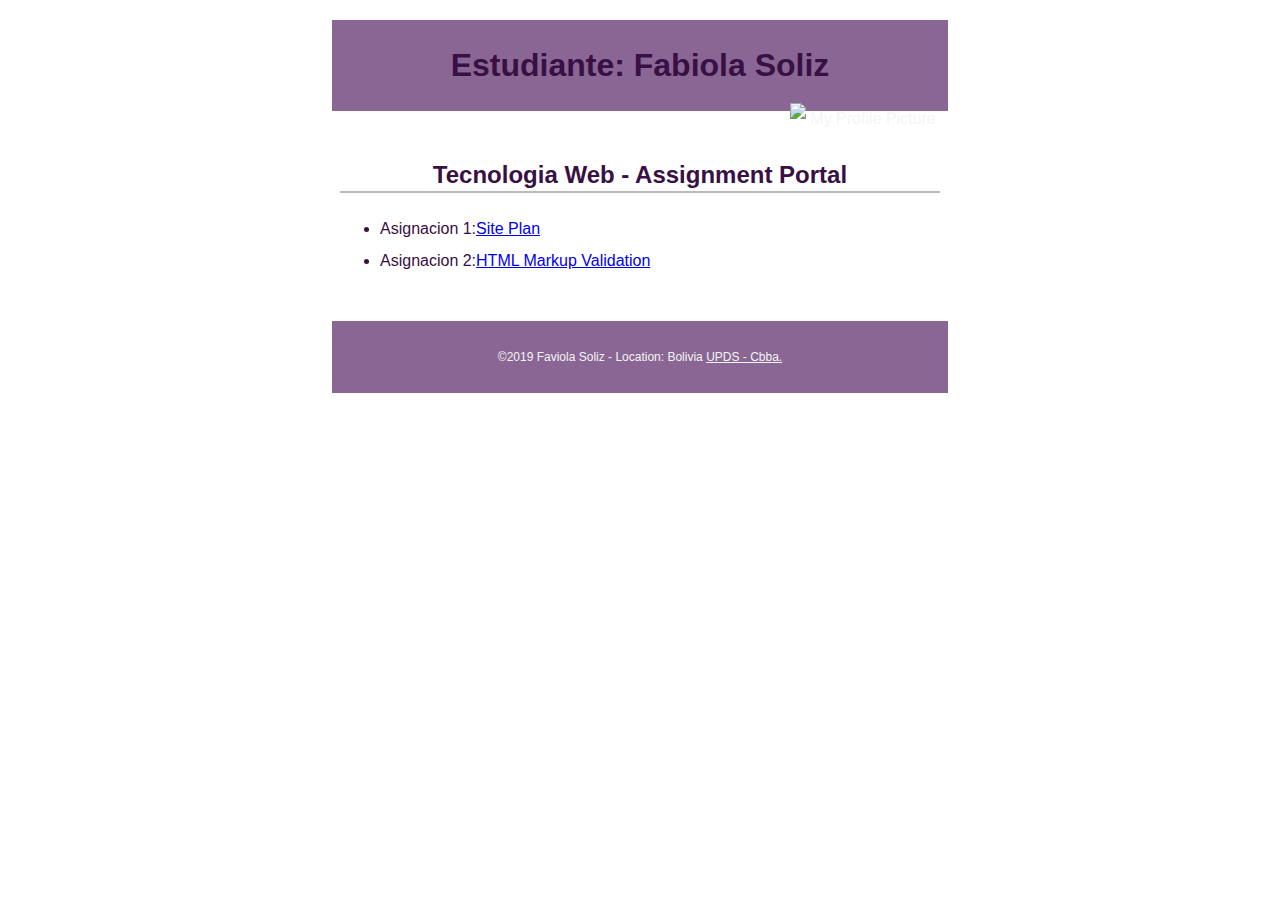
==== index.html @ 2b6dcf33 "update" ====
<!DOCTYPE html>
<html lang="es">
<head>
  <meta charset="utf-8">
  <meta name="viewport" content="width=device-width, initial-scale=1, maximum-scale=1">
  <title>Tecnologia Web - Portal de Asignaciones | Nombre | UPDS -Cbba.</title>
  <meta name="description" content="Pagina de portal de asignaciones Fabiola Soliz para la materia de tecnologia web en UPDS">
  <link rel="stylesheet" href="css/normalize.css">
  <link rel="stylesheet" href="css/main.css">
</head>
<body>
  <header>
    <h1>Estudiante: Fabiola Soliz</h1>
    <img src="imagenes/profile.png" alt="My Profile Picture">
  </header> 
  <main>
    <h2>Tecnologia Web - Assignment Portal</h2>
    <ul>
      <li>Asignacion 1:<a href="#">Site Plan</a></li>
      <li>Asignacion 2:<a href="#">HTML Markup Validation</a></li>
    </ul>
    
  </main> 
 
  <footer>
    <p>
      &copy;2019 Faviola Soliz - Location: Bolivia  
      <a href="http://www.upds.edu.bo/"> UPDS - Cbba.</a>
    </p>
  </footer>
</body>
</html>
---- css/main.css ----
/* Tecnologia Web- Plantilla CSS del portal de asignación */
/* Puede usar #HEX o nombres de colores */
/* * es un comodín que se refiere a todos los elementos. */

/* { margin: 0; box-sizing: border-box; } */

body { 
    font-size: 16px; 
    line-height: 32px;
    font-family:Ubuntu,sans-serif;
    color:#381043;
}

h1 {
    font-size: 2rem;
    color:#381043;
}

h2 {
    font-size: 1.5rem;
    text-align: center;
    border-bottom: 2px solid #bbb;
}

header, main, footer {
    margin: 1.25rem auto;
    padding: .5rem;
    max-width: 600px;
}

header, footer, footer a {
    text-align: center;
    background-color:#8A6694;
    color: whitesmoke;
}

header img {
    width: 150px;
    height: auto;
    float: right;
}

footer {
    font-size: 0.75rem;
}
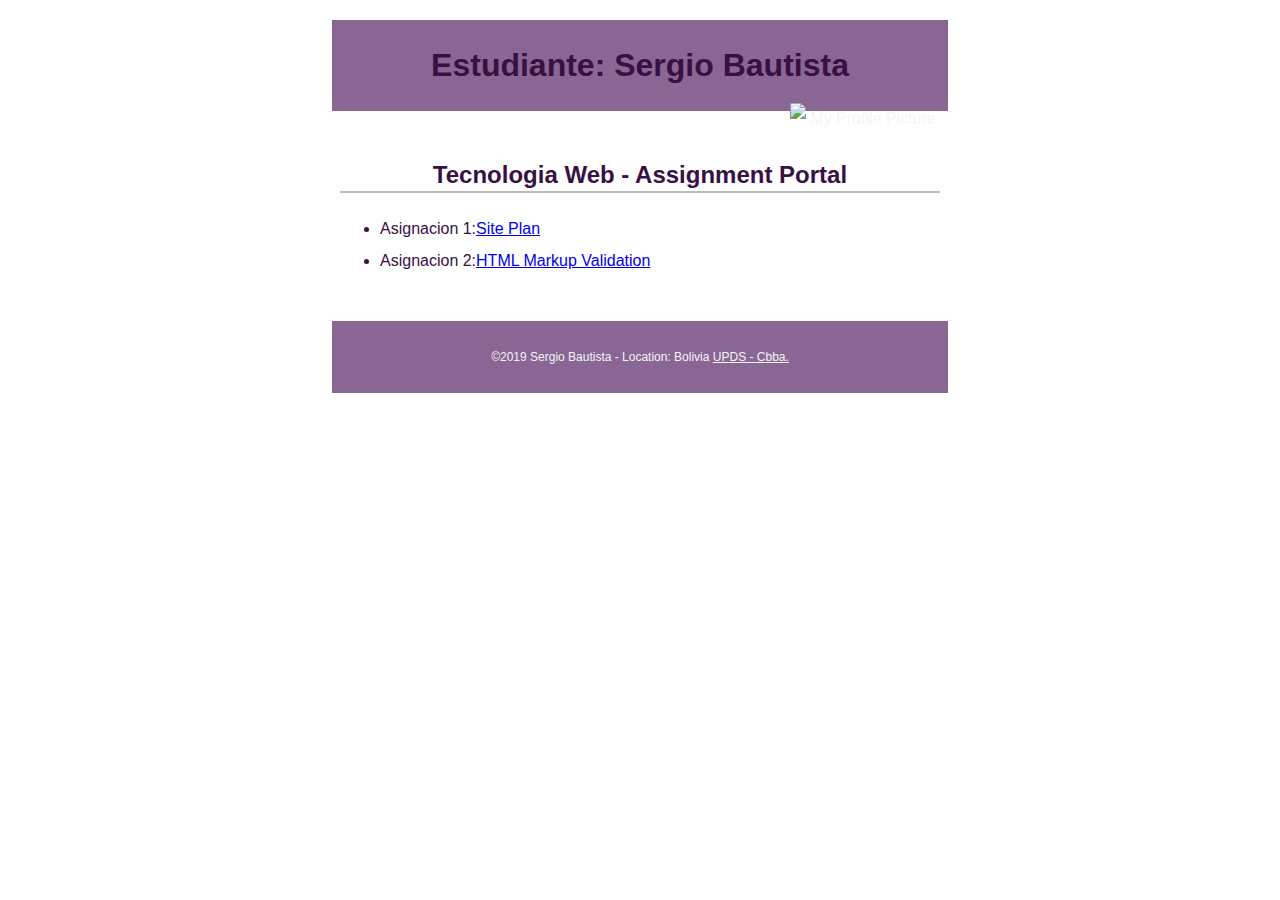
==== commit d48f6f83: "update" ====
--- a/index.html
+++ b/index.html
@@ -10,13 +10,13 @@
 </head>
 <body>
   <header>
-    <h1>Estudiante: Fabiola Soliz</h1>
+    <h1>Estudiante: Sergio Bautista</h1>
     <img src="imagenes/profile.png" alt="My Profile Picture">
   </header> 
   <main>
     <h2>Tecnologia Web - Assignment Portal</h2>
     <ul>
-      <li>Asignacion 1:<a href="#">Site Plan</a></li>
+      <li>Asignacion 1:<a href="asignaciones/asignacion1/Plantilla Site Plan.pdf">Site Plan</a></li>
       <li>Asignacion 2:<a href="#">HTML Markup Validation</a></li>
     </ul>
     
@@ -24,7 +24,7 @@
  
   <footer>
     <p>
-      &copy;2019 Faviola Soliz - Location: Bolivia  
+      &copy;2019 Sergio Bautista - Location: Bolivia  
       <a href="http://www.upds.edu.bo/"> UPDS - Cbba.</a>
     </p>
   </footer>
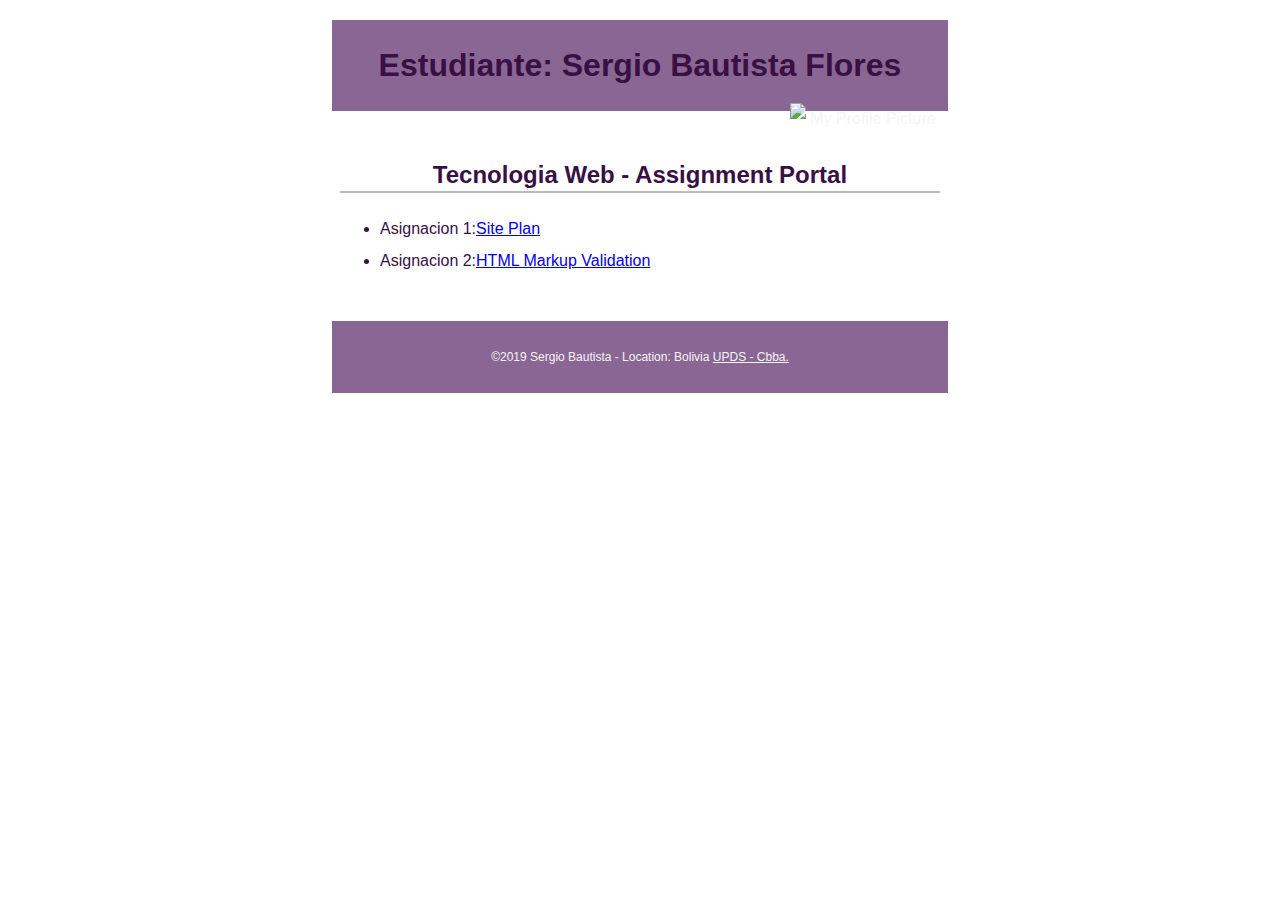
==== commit 5d6056dc: "actualizar1" ====
--- a/index.html
+++ b/index.html
@@ -10,14 +10,14 @@
 </head>
 <body>
   <header>
-    <h1>Estudiante: Sergio Bautista</h1>
+    <h1>Estudiante: Sergio Bautista Flores</h1>
     <img src="imagenes/profile.png" alt="My Profile Picture">
   </header> 
   <main>
     <h2>Tecnologia Web - Assignment Portal</h2>
     <ul>
       <li>Asignacion 1:<a href="asignaciones/asignacion1/Plantilla Site Plan.pdf">Site Plan</a></li>
-      <li>Asignacion 2:<a href="#">HTML Markup Validation</a></li>
+      <li>Asignacion 2:<a href="asignaciones/asignacion2/fixed.html">HTML Markup Validation</a></li>
     </ul>
     
   </main> 
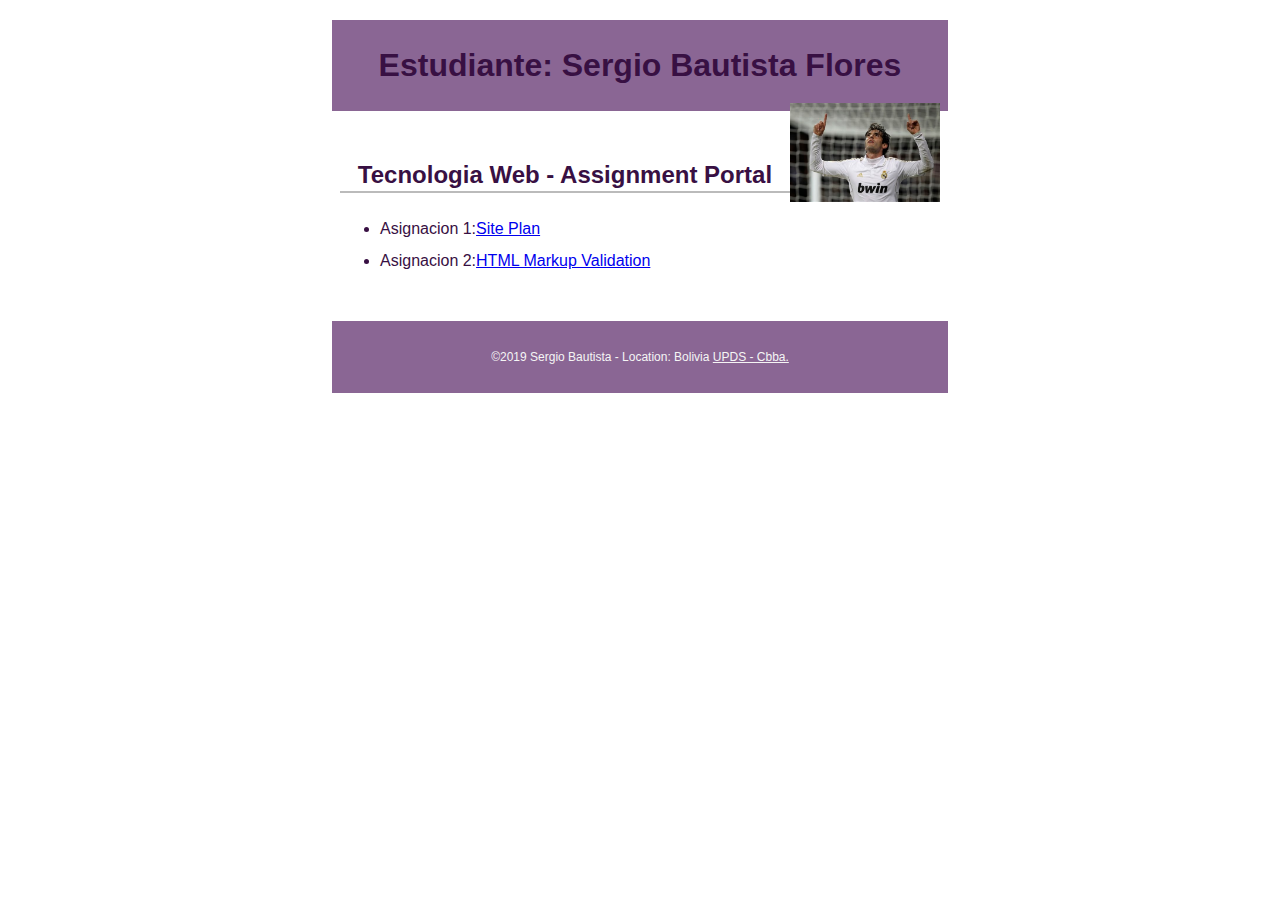
==== commit 8d164b7d: "actualiza2" ====
--- a/index.html
+++ b/index.html
@@ -11,7 +11,7 @@
 <body>
   <header>
     <h1>Estudiante: Sergio Bautista Flores</h1>
-    <img src="imagenes/profile.png" alt="My Profile Picture">
+    <img src="imagenes/ss.jpg" alt="My Profile Picture">
   </header> 
   <main>
     <h2>Tecnologia Web - Assignment Portal</h2>
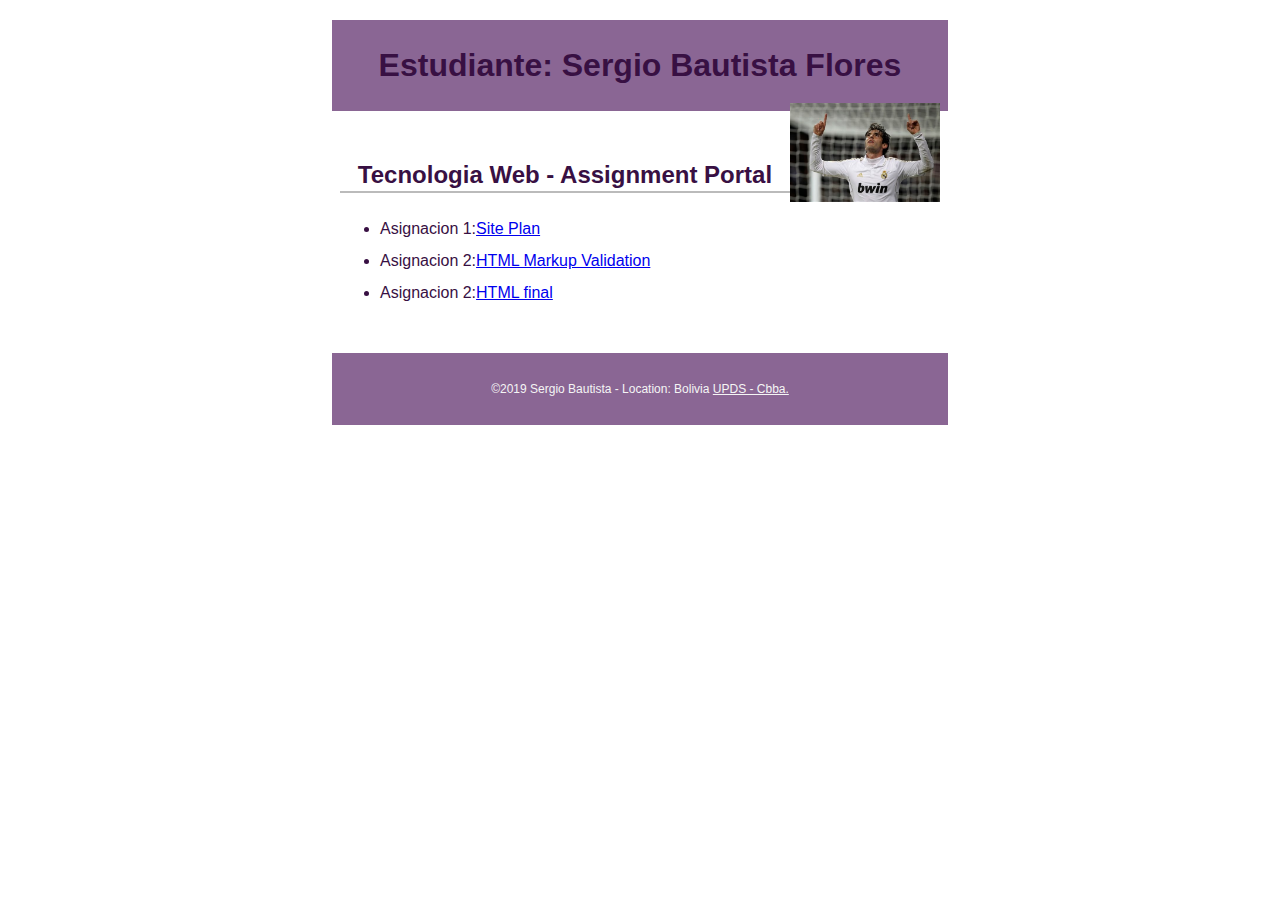
==== commit ecbf5624: "frijol" ====
--- a/index.html
+++ b/index.html
@@ -18,6 +18,7 @@
     <ul>
       <li>Asignacion 1:<a href="asignaciones/asignacion1/Plantilla Site Plan.pdf">Site Plan</a></li>
       <li>Asignacion 2:<a href="asignaciones/asignacion2/fixed.html">HTML Markup Validation</a></li>
+      <li>Asignacion 2:<a href="asignaciones/asignacion3/layout.html">HTML final</a></li>
     </ul>
     
   </main> 
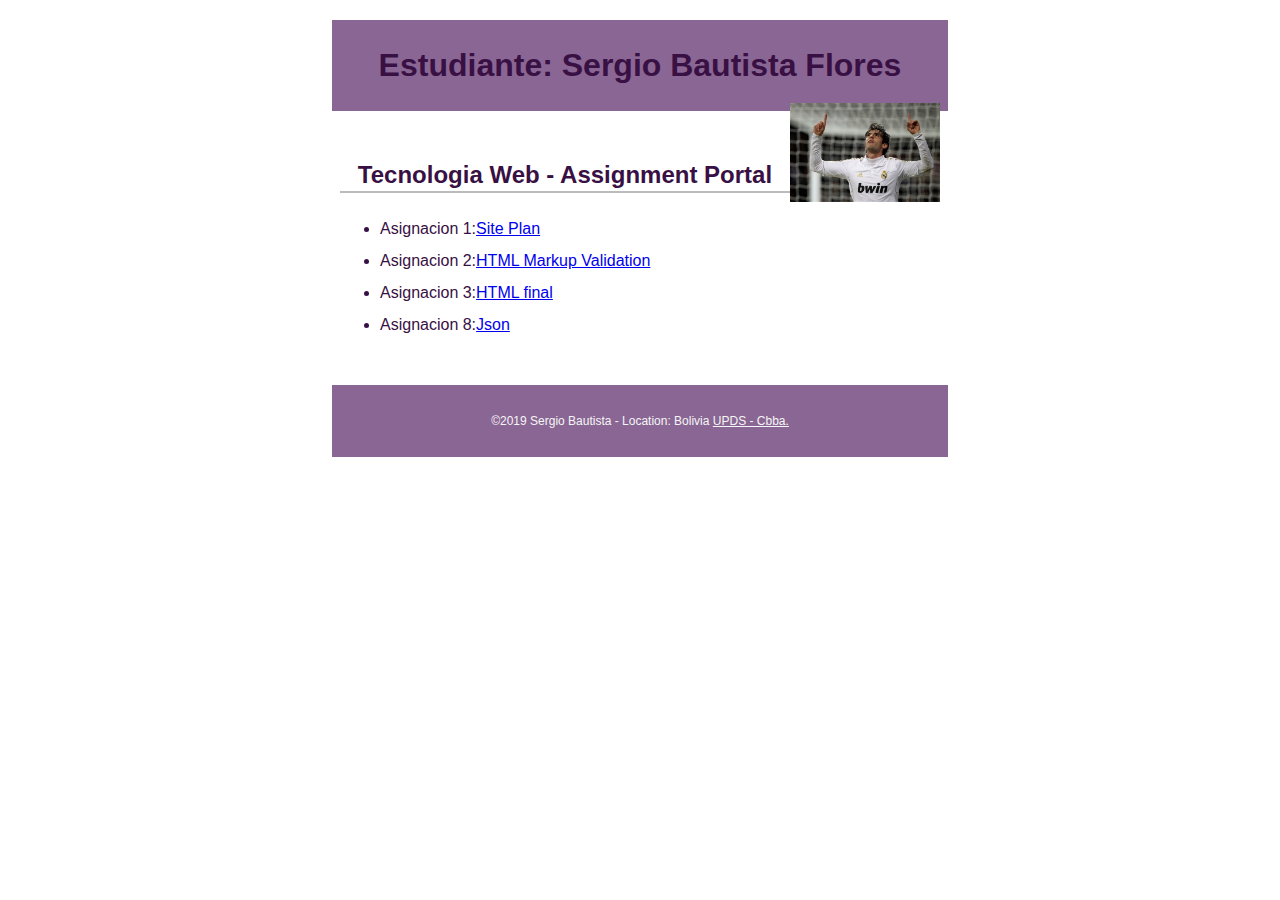
==== commit 94748dbb: "update15962" ====
--- a/index.html
+++ b/index.html
@@ -18,7 +18,8 @@
     <ul>
       <li>Asignacion 1:<a href="asignaciones/asignacion1/Plantilla Site Plan.pdf">Site Plan</a></li>
       <li>Asignacion 2:<a href="asignaciones/asignacion2/fixed.html">HTML Markup Validation</a></li>
-      <li>Asignacion 2:<a href="asignaciones/asignacion3/layout.html">HTML final</a></li>
+      <li>Asignacion 3:<a href="asignaciones/asignacion3/layout.html">HTML final</a></li>
+      <li>Asignacion 8:<a href="asignaciones/asignacion8/heroe.html">Json</a></li>
     </ul>
     
   </main> 
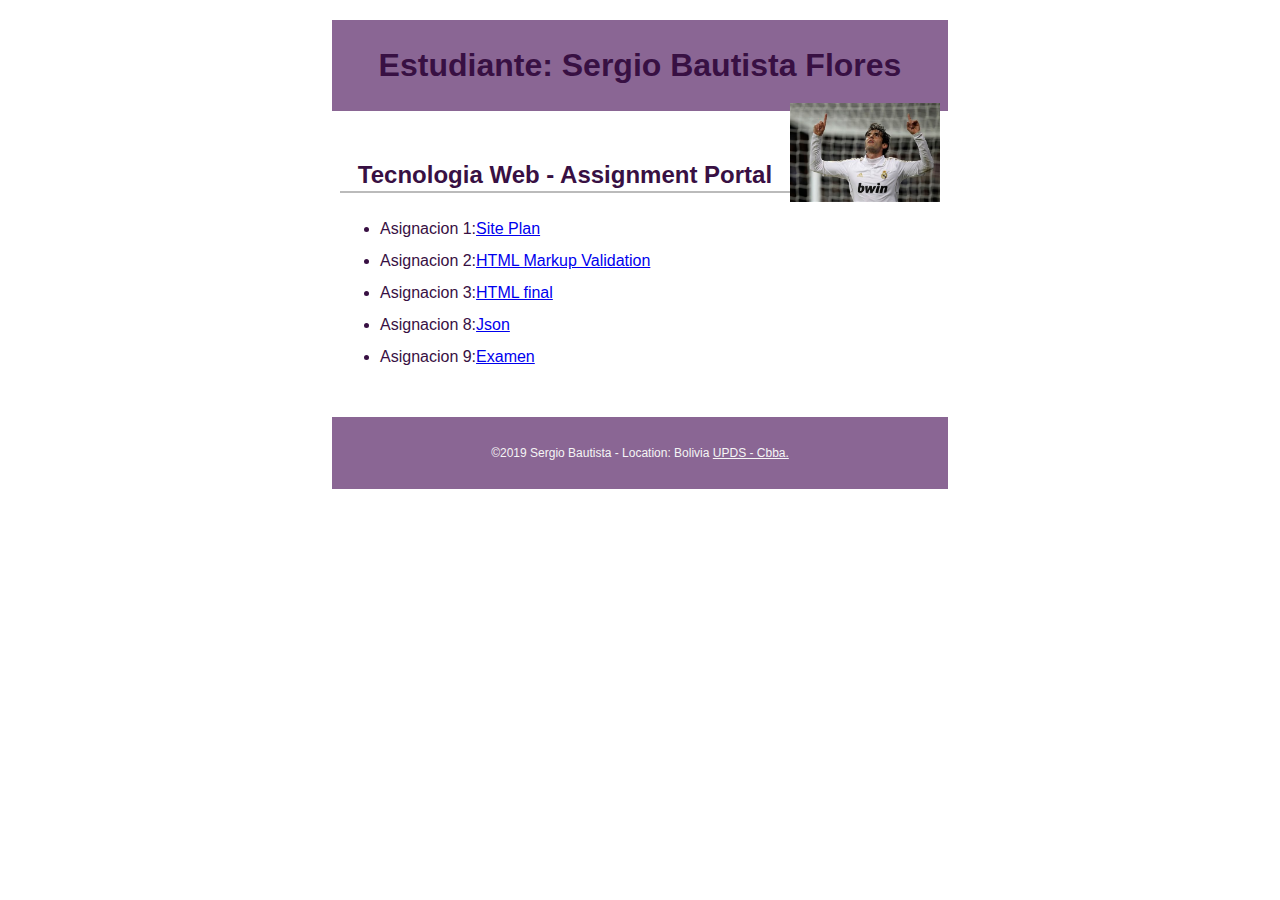
==== commit a244f938: "agñbvuo{vn" ====
--- a/index.html
+++ b/index.html
@@ -20,6 +20,7 @@
       <li>Asignacion 2:<a href="asignaciones/asignacion2/fixed.html">HTML Markup Validation</a></li>
       <li>Asignacion 3:<a href="asignaciones/asignacion3/layout.html">HTML final</a></li>
       <li>Asignacion 8:<a href="asignaciones/asignacion8/heroe.html">Json</a></li>
+      <li>Asignacion 9:<a href="asignaciones/Examen/cbba.html">Examen</a></li>
     </ul>
     
   </main> 
